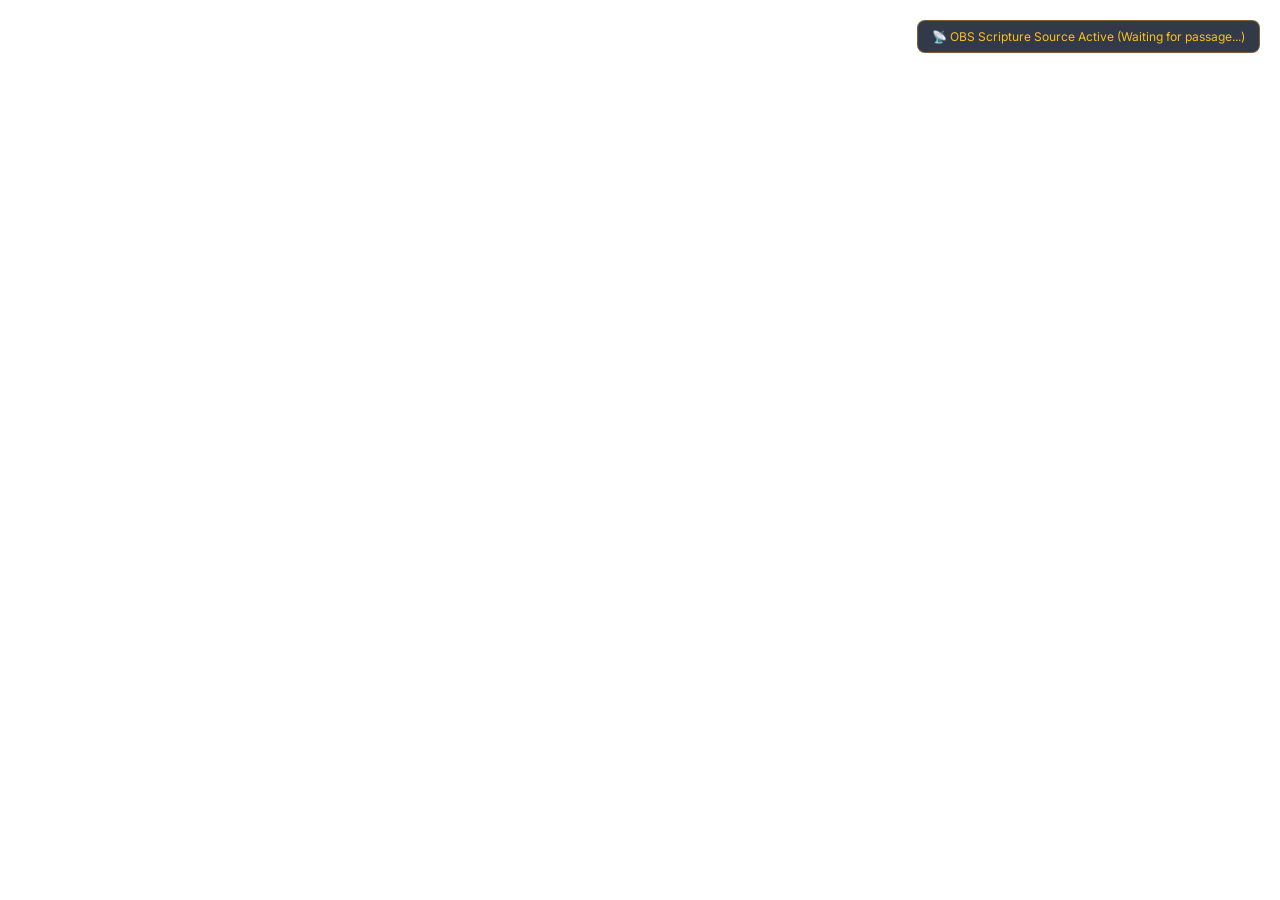
==== obs_captioner/web/static/bible.html @ 79fc8f23 "Create dedicated pure scripture overlay bible.html for /bible that exclusively renders Bible passage" ====
<!DOCTYPE html>
<html lang="en">
<head>
    <meta charset="UTF-8">
    <meta name="viewport" content="width=device-width, initial-scale=1.0">
    <title>OBS Dedicated Scripture Overlay</title>
    <!-- Favicons & App Icons -->
    <link rel="icon" type="image/x-icon" href="/favicon.ico">
    <link rel="icon" type="image/png" sizes="32x32" href="/static/favicon-32x32.png">
    <link rel="icon" type="image/png" sizes="16x16" href="/static/favicon-16x16.png">
    <link rel="icon" type="image/svg+xml" href="/static/icon.svg">
    <link rel="apple-touch-icon" sizes="180x180" href="/static/apple-touch-icon.png">
    <link rel="shortcut icon" href="/favicon.ico">
    
    <!-- Google Fonts for High-End Broadcast Typography -->
    <link rel="preconnect" href="https://fonts.googleapis.com">
    <link rel="preconnect" href="https://fonts.gstatic.com" crossorigin>
    <link href="https://fonts.googleapis.com/css2?family=Bebas+Neue&family=Inter:wght@400;600;700;800;900&family=Lora:ital,wght@0,600;0,700;1,400;1,600&family=Montserrat:wght@400;600;700;800;900&family=Open+Sans:wght@400;600;700&family=Oswald:wght@500;700&family=Poppins:wght@400;600;700;800&family=Roboto:wght@400;500;700&display=swap" rel="stylesheet">
    
    <style>
        * {
            box-sizing: border-box;
            margin: 0;
            padding: 0;
        }

        body, html {
            width: 100vw;
            height: 100vh;
            background: transparent !important;
            overflow: hidden;
            font-family: 'Inter', -apple-system, BlinkMacSystemFont, 'Segoe UI', Roboto, sans-serif;
            color: #FFFFFF;
            display: flex;
            justify-content: center;
            align-items: flex-end;
            padding-bottom: 40px;
        }

        body.align-top {
            align-items: flex-start;
            padding-bottom: 0;
            padding-top: 40px;
        }

        /* Dedicated Scripture Lower-Third Card */
        .scripture-container {
            width: 100%;
            max-width: min(1300px, 90vw);
            margin: 0 auto;
            position: relative;
            z-index: 100;
            perspective: 1000px;
        }

        .scripture-card {
            background: rgba(15, 23, 42, 0.94);
            border: 2px solid rgba(245, 158, 11, 0.8);
            border-radius: 14px;
            padding: 20px 30px;
            box-shadow: 0 16px 45px rgba(0, 0, 0, 0.75), 0 0 30px rgba(245, 158, 11, 0.3);
            backdrop-filter: blur(16px);
            -webkit-backdrop-filter: blur(16px);
            opacity: 1;
            transform: translateY(0) scale(1);
            transition: opacity 0.45s cubic-bezier(0.16, 1, 0.3, 1), transform 0.45s cubic-bezier(0.16, 1, 0.3, 1);
            text-align: left;
            position: relative;
            overflow: hidden;
        }

        .scripture-card.hidden {
            opacity: 0;
            transform: translateY(30px) scale(0.97);
            pointer-events: none;
        }

        body.align-top .scripture-card.hidden {
            transform: translateY(-30px) scale(0.97);
        }

        /* Top Gold Accent Bar */
        .scripture-card::before {
            content: '';
            position: absolute;
            top: 0;
            left: 0;
            right: 0;
            height: 3.5px;
            background: linear-gradient(90deg, #F59E0B, #FBBF24, #D97706);
        }

        .scripture-header {
            display: flex;
            align-items: center;
            justify-content: space-between;
            gap: 12px;
            margin-bottom: 12px;
        }

        .scripture-badge-group {
            display: flex;
            align-items: center;
            gap: 8px;
        }

        .scripture-badge {
            background: linear-gradient(135deg, #F59E0B, #D97706);
            color: #000000;
            font-size: 14px;
            font-weight: 900;
            letter-spacing: 0.06em;
            text-transform: uppercase;
            padding: 4px 12px;
            border-radius: 6px;
            box-shadow: 0 2px 8px rgba(245, 158, 11, 0.4);
            display: inline-flex;
            align-items: center;
            gap: 6px;
        }

        .scripture-version-tag {
            background: rgba(255, 255, 255, 0.12);
            color: #FBBF24;
            font-size: 12px;
            font-weight: 700;
            padding: 3px 8px;
            border-radius: 4px;
            border: 1px solid rgba(245, 158, 11, 0.3);
        }

        .scripture-text {
            font-size: 26px;
            font-weight: 600;
            line-height: 1.45;
            color: #FFFBEB;
            text-shadow: 1px 1px 4px rgba(0, 0, 0, 0.9);
            font-style: italic;
            font-family: 'Lora', Georgia, serif;
            letter-spacing: 0.01em;
        }

        /* Auto-Dismiss Progress Bar */
        .progress-bar-container {
            position: absolute;
            bottom: 0;
            left: 0;
            right: 0;
            height: 3px;
            background: rgba(255, 255, 255, 0.1);
        }

        .progress-bar-fill {
            height: 100%;
            background: #F59E0B;
            width: 100%;
            transform-origin: left;
        }

        /* Initial Preview / Welcome Card for standalone browser visits */
        .welcome-hint {
            position: fixed;
            top: 20px;
            right: 20px;
            background: rgba(15, 23, 42, 0.85);
            border: 1px solid rgba(245, 158, 11, 0.4);
            border-radius: 8px;
            padding: 8px 14px;
            font-size: 12px;
            color: #FBBF24;
            z-index: 10;
            pointer-events: none;
            backdrop-filter: blur(8px);
        }
    </style>
</head>
<body>
    <div class="welcome-hint" id="welcomeHint" style="display: none;">
        📡 OBS Scripture Source Active (Waiting for passage...)
    </div>

    <div class="scripture-container">
        <div id="scripture-card" class="scripture-card hidden">
            <div class="scripture-header">
                <div class="scripture-badge-group">
                    <span class="scripture-badge" id="scripture-citation">📖 BIBLE PASSAGE</span>
                    <span class="scripture-version-tag" id="scripture-version">BSB</span>
                </div>
            </div>
            <div class="scripture-text" id="scripture-text"></div>
            <div class="progress-bar-container">
                <div class="progress-bar-fill" id="progress-fill"></div>
            </div>
        </div>
    </div>

    <script>
        const scriptureCard = document.getElementById("scripture-card");
        const scriptureCitationEl = document.getElementById("scripture-citation");
        const scriptureVersionEl = document.getElementById("scripture-version");
        const scriptureTextEl = document.getElementById("scripture-text");
        const progressFill = document.getElementById("progress-fill");
        const welcomeHint = document.getElementById("welcomeHint");

        let scriptureTimer = null;
        let progressAnim = null;

        // Show welcome indicator if opened directly in browser tab (outside OBS)
        const isObs = window.obsStudio !== undefined || navigator.userAgent.includes("OBS");
        if (!isObs && welcomeHint) {
            welcomeHint.style.display = "block";
            setTimeout(() => { welcomeHint.style.display = "none"; }, 5000);
        }

        // Check for URL test params: e.g. /bible?preview=1
        const urlParams = new URLSearchParams(window.location.search);
        if (urlParams.has("preview")) {
            showScriptureVerse({
                citation: "John 3:16",
                version: "BSB",
                text: "For God so loved the world that He gave His one and only Son, that everyone who believes in Him shall not perish but have eternal life.",
                duration_seconds: 30
            });
        }

        function showScriptureVerse(data) {
            if (!scriptureCard || !scriptureCitationEl || !scriptureTextEl) return;
            if (scriptureTimer) clearTimeout(scriptureTimer);
            if (progressAnim) progressAnim.cancel();

            scriptureCitationEl.textContent = `📖 ${data.citation || 'Scripture Passage'}`;
            if (scriptureVersionEl) scriptureVersionEl.textContent = data.version || 'BSB';
            scriptureTextEl.textContent = `"${data.text || ''}"`;
            scriptureCard.classList.remove("hidden");

            const dur = (parseFloat(data.duration_seconds) || 14.0) * 1000;

            // Animate progress bar
            if (progressFill) {
                progressFill.style.width = "100%";
                progressAnim = progressFill.animate([
                    { width: "100%" },
                    { width: "0%" }
                ], {
                    duration: dur,
                    easing: "linear"
                });
            }

            scriptureTimer = setTimeout(() => {
                dismissScriptureVerse();
            }, dur);
        }

        function dismissScriptureVerse() {
            if (scriptureTimer) clearTimeout(scriptureTimer);
            if (progressAnim) progressAnim.cancel();
            scriptureTimer = null;
            if (scriptureCard) {
                scriptureCard.classList.add("hidden");
            }
        }

        // Connect dedicated WebSocket listener
        function connectWs() {
            const protocol = window.location.protocol === "https:" ? "wss:" : "ws:";
            const wsUrl = `${protocol}//${window.location.host}/ws`;
            const ws = new WebSocket(wsUrl);

            ws.onopen = () => {
                console.log("Connected to VoxStream Scripture WebSocket");
            };

            ws.onmessage = (event) => {
                try {
                    const data = JSON.parse(event.data);
                    // ONLY handle scripture events — ignore all regular speech caption text!
                    if (data.type === "scripture_verse") {
                        showScriptureVerse(data);
                    } else if (data.type === "scripture_dismiss") {
                        dismissScriptureVerse();
                    }
                } catch (e) {
                    console.error("Error parsing WebSocket message:", e);
                }
            };

            ws.onclose = () => {
                console.warn("Scripture WebSocket closed. Reconnecting in 2s...");
                setTimeout(connectWs, 2000);
            };

            ws.onerror = (err) => {
                console.error("Scripture WebSocket error:", err);
                ws.close();
            };
        }

        connectWs();
    </script>
</body>
</html>
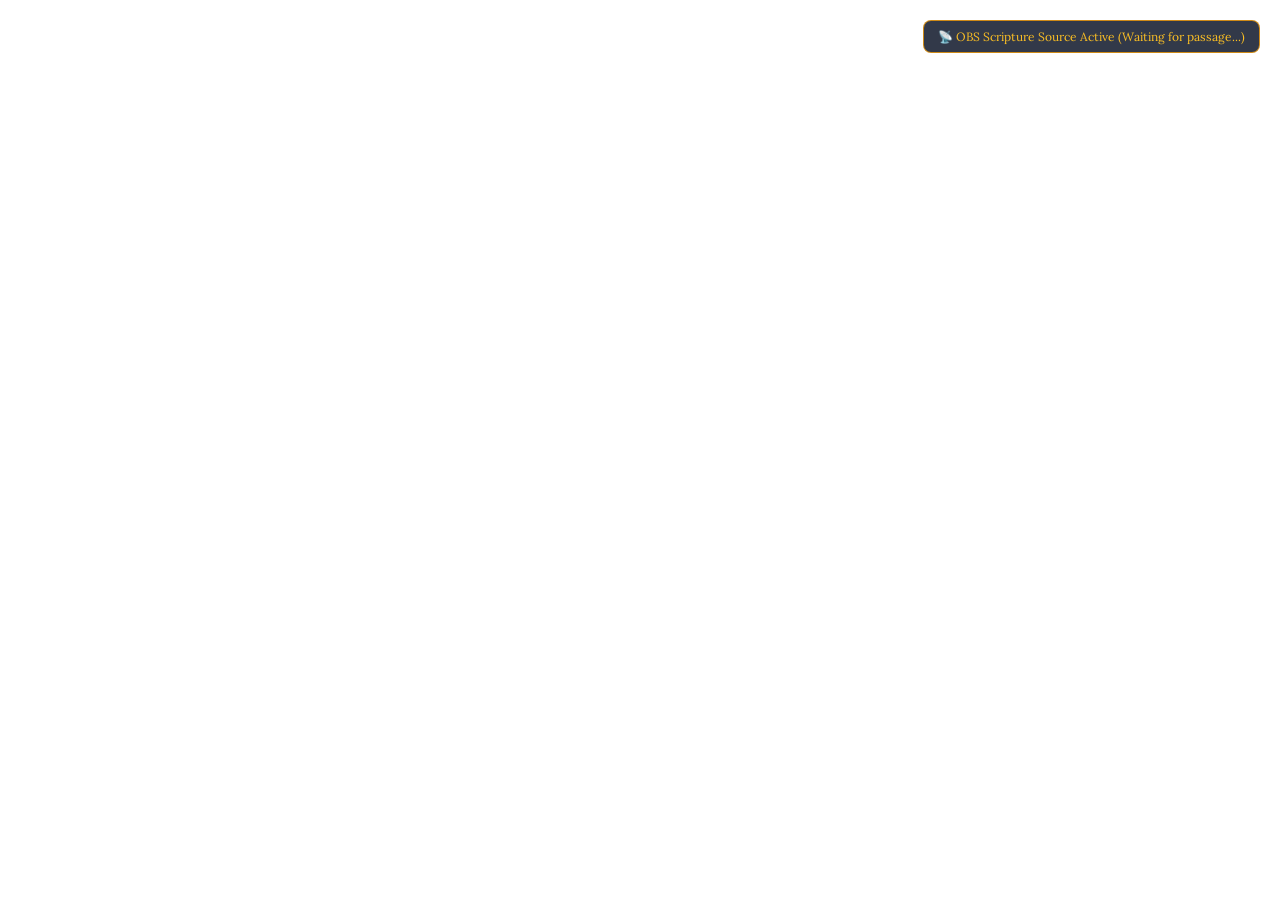
==== commit a9fa9b80: "Add full font selection, typography scaling, vertical positioning, and 4 broadcast card themes to Sc" ====
--- a/obs_captioner/web/static/bible.html
+++ b/obs_captioner/web/static/bible.html
@@ -15,9 +15,66 @@
     <!-- Google Fonts for High-End Broadcast Typography -->
     <link rel="preconnect" href="https://fonts.googleapis.com">
     <link rel="preconnect" href="https://fonts.gstatic.com" crossorigin>
-    <link href="https://fonts.googleapis.com/css2?family=Bebas+Neue&family=Inter:wght@400;600;700;800;900&family=Lora:ital,wght@0,600;0,700;1,400;1,600&family=Montserrat:wght@400;600;700;800;900&family=Open+Sans:wght@400;600;700&family=Oswald:wght@500;700&family=Poppins:wght@400;600;700;800&family=Roboto:wght@400;500;700&display=swap" rel="stylesheet">
+    <link href="https://fonts.googleapis.com/css2?family=Bebas+Neue&family=Inter:wght@400;600;700;800;900&family=JetBrains+Mono:wght@400;700&family=Lora:ital,wght@0,600;0,700;1,400;1,600&family=Montserrat:wght@400;600;700;800;900&family=Open+Sans:wght@400;600;700;800&family=Oswald:wght@500;700&family=Poppins:wght@400;600;700;800&family=Roboto:wght@400;500;700&display=swap" rel="stylesheet">
     
     <style>
+        :root {
+            --font-family: 'Lora', Georgia, serif;
+            --font-size: 26px;
+            --card-bg: rgba(15, 23, 42, 0.94);
+            --border-color: rgba(245, 158, 11, 0.8);
+            --accent-bar: linear-gradient(90deg, #F59E0B, #FBBF24, #D97706);
+            --badge-bg: linear-gradient(135deg, #F59E0B, #D97706);
+            --badge-text: #000000;
+            --version-tag-bg: rgba(255, 255, 255, 0.12);
+            --version-tag-color: #FBBF24;
+            --text-color: #FFFBEB;
+            --shadow-color: rgba(0, 0, 0, 0.75);
+            --glow-color: rgba(245, 158, 11, 0.3);
+            --progress-color: #F59E0B;
+        }
+
+        /* Card Themes */
+        body.theme-blue {
+            --card-bg: rgba(15, 23, 42, 0.95);
+            --border-color: rgba(59, 130, 246, 0.85);
+            --accent-bar: linear-gradient(90deg, #2563EB, #38BDF8, #60A5FA);
+            --badge-bg: linear-gradient(135deg, #2563EB, #0284C7);
+            --badge-text: #FFFFFF;
+            --version-tag-bg: rgba(56, 189, 248, 0.18);
+            --version-tag-color: #38BDF8;
+            --text-color: #F0F9FF;
+            --glow-color: rgba(56, 189, 248, 0.3);
+            --progress-color: #38BDF8;
+        }
+
+        body.theme-dark {
+            --card-bg: rgba(0, 0, 0, 0.96);
+            --border-color: rgba(255, 255, 255, 0.35);
+            --accent-bar: linear-gradient(90deg, #52525B, #A1A1AA, #52525B);
+            --badge-bg: #FFFFFF;
+            --badge-text: #000000;
+            --version-tag-bg: rgba(255, 255, 255, 0.15);
+            --version-tag-color: #E4E4E7;
+            --text-color: #FFFFFF;
+            --glow-color: rgba(0, 0, 0, 0.8);
+            --progress-color: #FFFFFF;
+        }
+
+        body.theme-light {
+            --card-bg: rgba(255, 255, 255, 0.95);
+            --border-color: rgba(217, 119, 6, 0.7);
+            --accent-bar: linear-gradient(90deg, #D97706, #F59E0B, #B45309);
+            --badge-bg: linear-gradient(135deg, #D97706, #B45309);
+            --badge-text: #FFFFFF;
+            --version-tag-bg: rgba(0, 0, 0, 0.08);
+            --version-tag-color: #B45309;
+            --text-color: #1E293B;
+            --shadow-color: rgba(0, 0, 0, 0.25);
+            --glow-color: rgba(217, 119, 6, 0.2);
+            --progress-color: #D97706;
+        }
+
         * {
             box-sizing: border-box;
             margin: 0;
@@ -29,12 +86,13 @@
             height: 100vh;
             background: transparent !important;
             overflow: hidden;
-            font-family: 'Inter', -apple-system, BlinkMacSystemFont, 'Segoe UI', Roboto, sans-serif;
-            color: #FFFFFF;
+            font-family: var(--font-family);
+            color: var(--text-color);
             display: flex;
             justify-content: center;
             align-items: flex-end;
             padding-bottom: 40px;
+            transition: all 0.3s ease;
         }
 
         body.align-top {
@@ -54,11 +112,11 @@
         }
 
         .scripture-card {
-            background: rgba(15, 23, 42, 0.94);
-            border: 2px solid rgba(245, 158, 11, 0.8);
+            background: var(--card-bg);
+            border: 2px solid var(--border-color);
             border-radius: 14px;
             padding: 20px 30px;
-            box-shadow: 0 16px 45px rgba(0, 0, 0, 0.75), 0 0 30px rgba(245, 158, 11, 0.3);
+            box-shadow: 0 16px 45px var(--shadow-color), 0 0 30px var(--glow-color);
             backdrop-filter: blur(16px);
             -webkit-backdrop-filter: blur(16px);
             opacity: 1;
@@ -79,7 +137,7 @@
             transform: translateY(-30px) scale(0.97);
         }
 
-        /* Top Gold Accent Bar */
+        /* Top Accent Bar */
         .scripture-card::before {
             content: '';
             position: absolute;
@@ -87,7 +145,7 @@
             left: 0;
             right: 0;
             height: 3.5px;
-            background: linear-gradient(90deg, #F59E0B, #FBBF24, #D97706);
+            background: var(--accent-bar);
         }
 
         .scripture-header {
@@ -105,38 +163,40 @@
         }
 
         .scripture-badge {
-            background: linear-gradient(135deg, #F59E0B, #D97706);
-            color: #000000;
+            background: var(--badge-bg);
+            color: var(--badge-text);
             font-size: 14px;
             font-weight: 900;
             letter-spacing: 0.06em;
             text-transform: uppercase;
             padding: 4px 12px;
             border-radius: 6px;
-            box-shadow: 0 2px 8px rgba(245, 158, 11, 0.4);
+            box-shadow: 0 2px 8px rgba(0, 0, 0, 0.25);
             display: inline-flex;
             align-items: center;
             gap: 6px;
+            font-family: 'Inter', sans-serif;
         }
 
         .scripture-version-tag {
-            background: rgba(255, 255, 255, 0.12);
-            color: #FBBF24;
+            background: var(--version-tag-bg);
+            color: var(--version-tag-color);
             font-size: 12px;
             font-weight: 700;
             padding: 3px 8px;
             border-radius: 4px;
-            border: 1px solid rgba(245, 158, 11, 0.3);
+            border: 1px solid var(--border-color);
+            font-family: 'Inter', sans-serif;
         }
 
         .scripture-text {
-            font-size: 26px;
+            font-family: var(--font-family);
+            font-size: var(--font-size);
             font-weight: 600;
             line-height: 1.45;
-            color: #FFFBEB;
-            text-shadow: 1px 1px 4px rgba(0, 0, 0, 0.9);
+            color: var(--text-color);
+            text-shadow: 1px 1px 4px var(--shadow-color);
             font-style: italic;
-            font-family: 'Lora', Georgia, serif;
             letter-spacing: 0.01em;
         }
 
@@ -146,35 +206,34 @@
             bottom: 0;
             left: 0;
             right: 0;
-            height: 3px;
-            background: rgba(255, 255, 255, 0.1);
+            height: 3.5px;
+            background: rgba(255, 255, 255, 0.08);
         }
 
         .progress-bar-fill {
             height: 100%;
-            background: #F59E0B;
+            background: var(--progress-color);
             width: 100%;
             transform-origin: left;
         }
 
-        /* Initial Preview / Welcome Card for standalone browser visits */
         .welcome-hint {
             position: fixed;
             top: 20px;
             right: 20px;
             background: rgba(15, 23, 42, 0.85);
-            border: 1px solid rgba(245, 158, 11, 0.4);
+            border: 1px solid var(--border-color);
             border-radius: 8px;
             padding: 8px 14px;
             font-size: 12px;
-            color: #FBBF24;
+            color: var(--version-tag-color);
             z-index: 10;
             pointer-events: none;
             backdrop-filter: blur(8px);
         }
     </style>
 </head>
-<body>
+<body class="theme-amber">
     <div class="welcome-hint" id="welcomeHint" style="display: none;">
         📡 OBS Scripture Source Active (Waiting for passage...)
     </div>
@@ -205,6 +264,37 @@
         let scriptureTimer = null;
         let progressAnim = null;
 
+        // Apply dynamic typography and theme settings
+        function applyBibleStyles(cfg) {
+            if (!cfg) return;
+            const b = cfg.bible || {};
+            
+            if (b.font_family) {
+                document.documentElement.style.setProperty('--font-family', b.font_family);
+            }
+            if (b.font_size) {
+                document.documentElement.style.setProperty('--font-size', `${b.font_size}px`);
+            }
+            
+            const vAlign = b.vertical_align || 'bottom';
+            const theme = b.card_theme || 'amber';
+            document.body.className = `${vAlign === 'top' ? 'align-top ' : ''}theme-${theme}`;
+        }
+
+        // Fetch initial config
+        async function fetchConfig() {
+            try {
+                const res = await fetch("/api/config");
+                if (res.ok) {
+                    const cfg = await res.json();
+                    applyBibleStyles(cfg);
+                }
+            } catch (e) {
+                console.warn("Could not fetch config:", e);
+            }
+        }
+        fetchConfig();
+
         // Show welcome indicator if opened directly in browser tab (outside OBS)
         const isObs = window.obsStudio !== undefined || navigator.userAgent.includes("OBS");
         if (!isObs && welcomeHint) {
@@ -274,11 +364,12 @@
             ws.onmessage = (event) => {
                 try {
                     const data = JSON.parse(event.data);
-                    // ONLY handle scripture events — ignore all regular speech caption text!
                     if (data.type === "scripture_verse") {
                         showScriptureVerse(data);
                     } else if (data.type === "scripture_dismiss") {
                         dismissScriptureVerse();
+                    } else if (data.type === "config_update") {
+                        applyBibleStyles(data.config);
                     }
                 } catch (e) {
                     console.error("Error parsing WebSocket message:", e);
